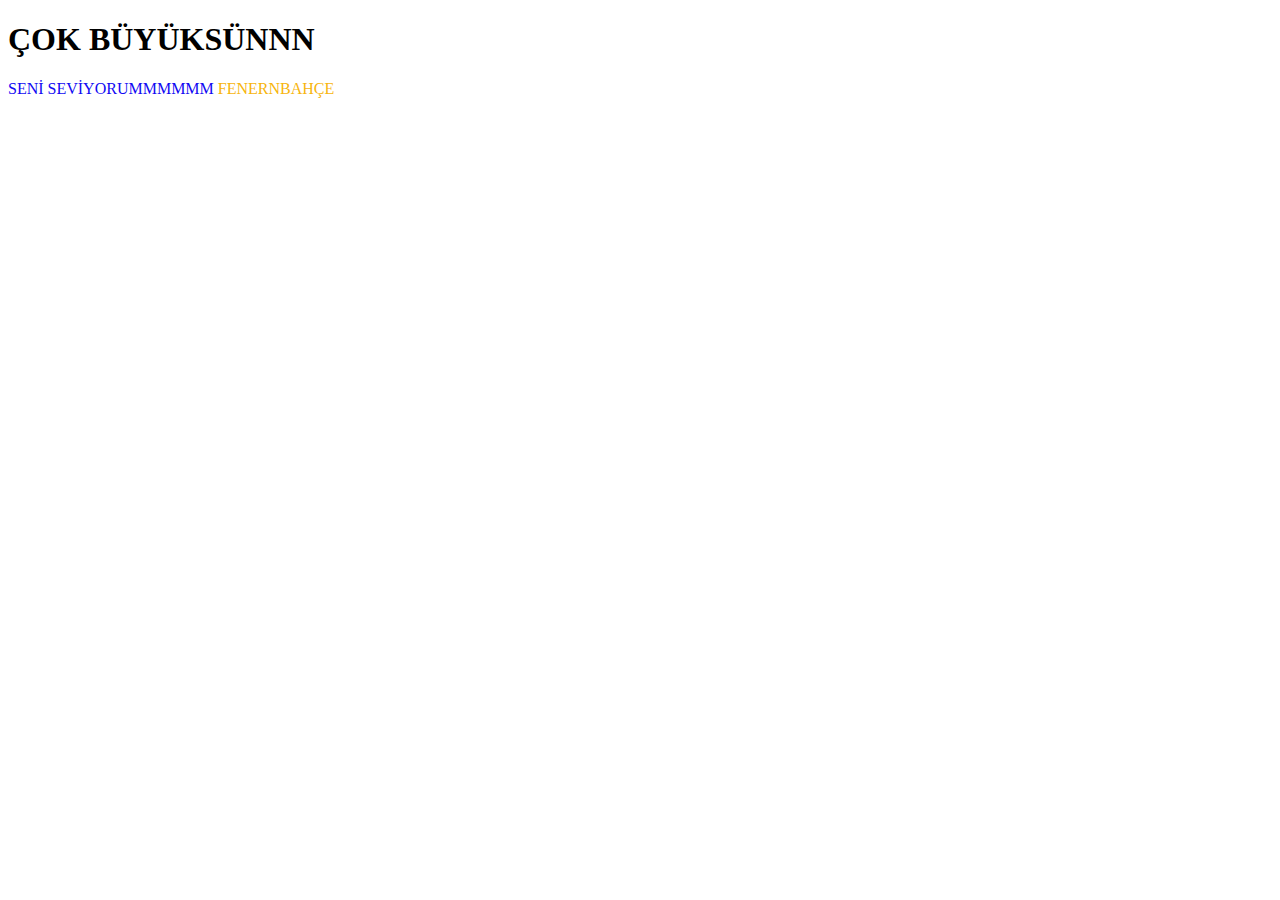
==== index.html @ a2b5d105 "Add files via upload" ====
<!DOCTYPE html>
<html>
    <head>
        <body>
            <h1> ÇOK BÜYÜKSÜNNN</h1>
            <P style="color: rgb(17, 9, 243);">SENİ SEVİYORUMMMMMM <span style="color: rgb(247, 181, 13);">FENERNBAHÇE</span> </span></P>
        </body>
    </head>
</html>
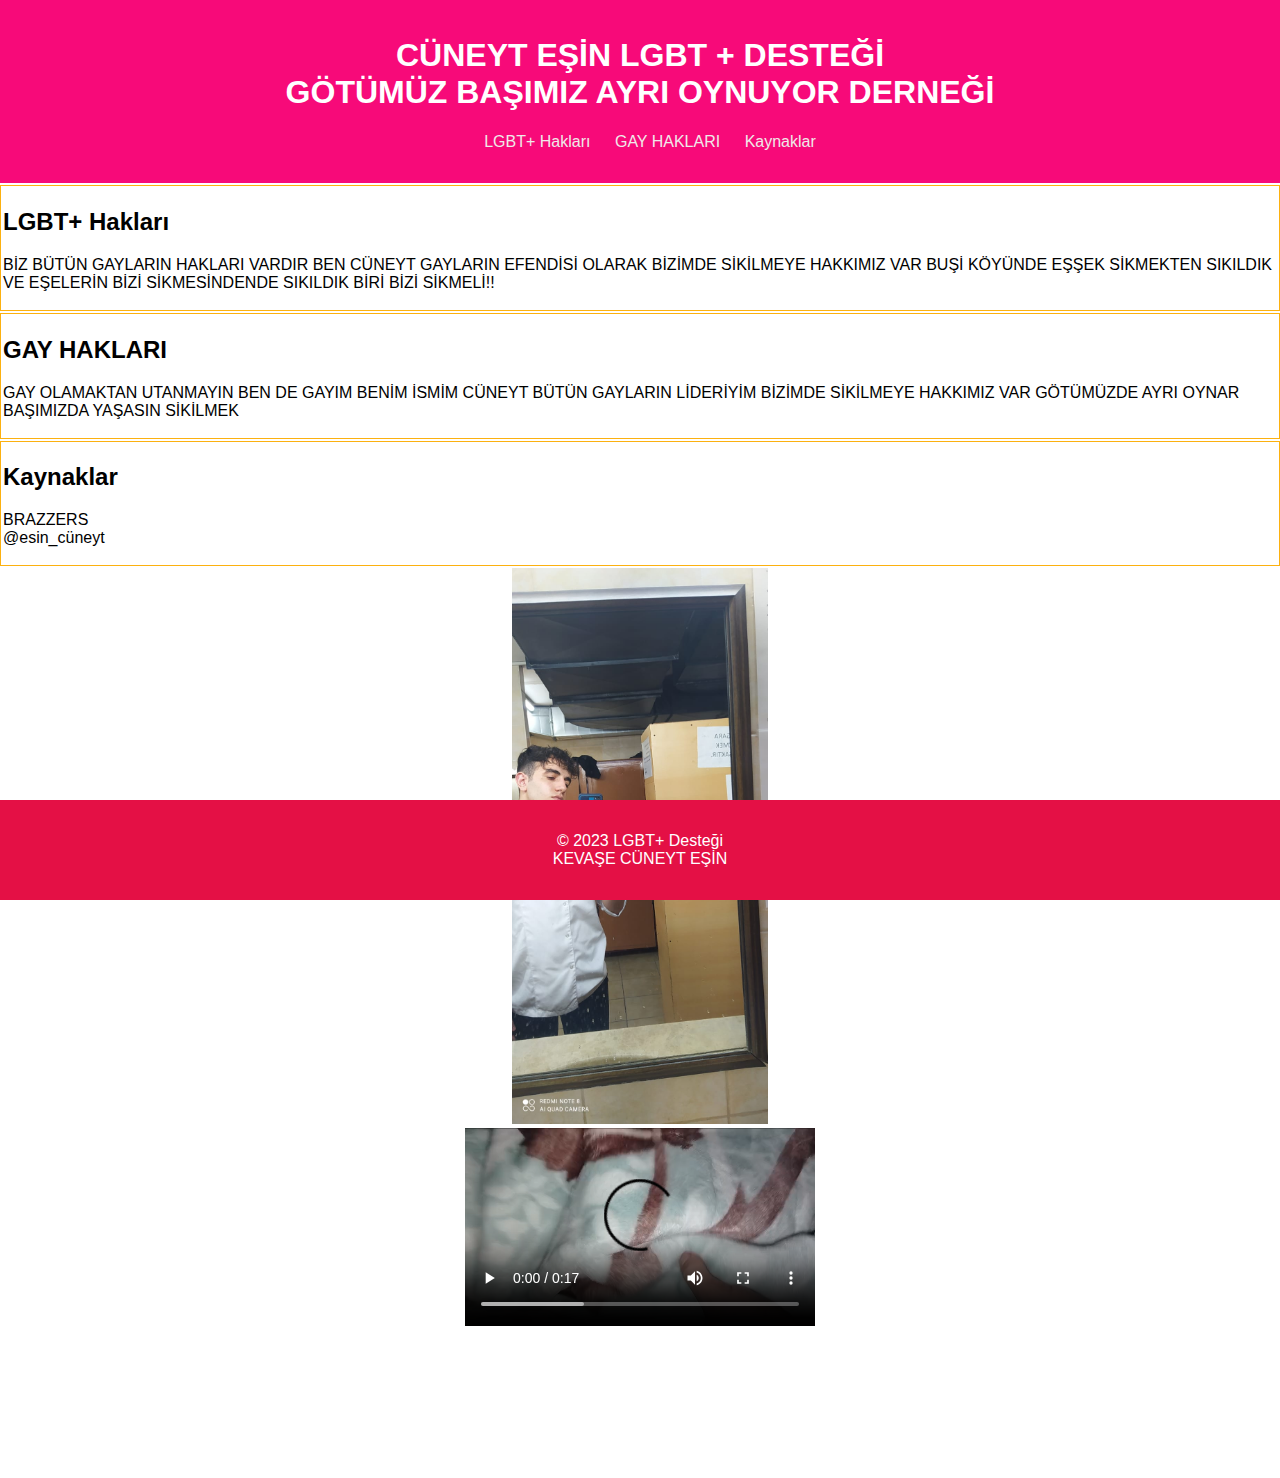
==== commit 0bdd7371: "Update index.html" ====
--- a/index.html
+++ b/index.html
@@ -1,9 +1,57 @@
 <!DOCTYPE html>
-<html>
-    <head>
-        <body>
-            <h1> ÇOK BÜYÜKSÜNNN</h1>
-            <P style="color: rgb(17, 9, 243);">SENİ SEVİYORUMMMMMM <span style="color: rgb(247, 181, 13);">FENERNBAHÇE</span> </span></P>
-        </body>
-    </head>
-</html>+<html lang="en">
+
+<head>
+    <meta charset="UTF-8">
+    <meta name="viewport" content="width=device-width, initial-scale=1.0">
+    <title> LGBT+ Desteği</title>
+    <link rel="stylesheet" href="./cineyt.css">
+</head>
+
+<body>
+    <header>
+        <h1>CÜNEYT EŞİN LGBT + DESTEĞİ</br>GÖTÜMÜZ BAŞIMIZ AYRI OYNUYOR DERNEĞİ</h1>
+        <nav>
+            <ul>
+                <li><a href="#haklar">LGBT+ Hakları</a></li>
+                <li><a href="#DESTEK">GAY HAKLARI</a></li>
+                <li><a href="#kaynaklar">Kaynaklar</a></li>
+            </ul>
+        </nav>
+    </header>
+
+    <section id="haklar">
+        <h2>LGBT+ Hakları</h2>
+        <P>BİZ BÜTÜN GAYLARIN HAKLARI VARDIR BEN CÜNEYT GAYLARIN EFENDİSİ OLARAK BİZİMDE SİKİLMEYE HAKKIMIZ VAR BUŞİ KÖYÜNDE EŞŞEK SİKMEKTEN SIKILDIK VE EŞELERİN BİZİ SİKMESİNDENDE SIKILDIK BİRİ BİZİ SİKMELİ!!</P>
+    </section>
+
+    <section id="GAY HAKLARI">
+
+    
+        <h2>GAY HAKLARI</h2>
+        <p>GAY OLAMAKTAN UTANMAYIN BEN DE GAYIM BENİM İSMİM CÜNEYT BÜTÜN GAYLARIN LİDERİYİM BİZİMDE SİKİLMEYE HAKKIMIZ VAR GÖTÜMÜZDE AYRI OYNAR BAŞIMIZDA YAŞASIN SİKİLMEK</p>
+    </section>
+
+    <section id="kaynaklar">
+        <h2>Kaynaklar</h2>
+        <p>BRAZZERS</br>@esin_cüneyt</p>
+    </section>
+    <div class="box">
+        
+        
+    <a href="https://www.instagram.com/esin_cuneyt/"><img class="resim"  src="./resimm/cin1.jpg"></a>
+    </div>
+    <div class="video">
+    <video  controls >
+        <source  src="./resimm/cino.mp4" type="video/mp4">
+        
+
+    </video>
+    </div>
+    
+</body>
+<footer>
+    <p>&copy; 2023 LGBT+ Desteği</BR>KEVAŞE CÜNEYT EŞİN</p>
+</footer>
+
+</html>
--- a/cineyt.css
+++ b/cineyt.css
@@ -0,0 +1,65 @@
+body {
+    font-family: Arial, sans-serif;
+    margin: 0;
+    padding: 0;
+}
+
+header {
+    background-color: #f70a79;
+    color: white;
+    padding: 1rem 0;
+    text-align: center;
+}
+
+nav ul {
+    list-style-type: none;
+}
+
+nav ul li {
+    display: inline;
+    margin-right: 20px;
+}
+
+nav ul li a {
+    text-decoration: none;
+    color: rgb(240, 233, 233);
+}
+
+section {
+    padding: 2px;
+    margin: 2px 0;
+    border: 1px solid #fcb110;
+}
+
+footer {
+    background-color: #e41045;
+    color: white;
+    text-align: center;
+    padding: 1rem 0;
+    position: fixed;
+    bottom: 0;
+    width: 100%;
+}
+
+.resim{
+    width: 20%;
+    height: 15%;
+} 
+.box {
+        display: flex;
+        flex-direction:column;
+        text-align:center;
+}
+
+.video{
+    width:350px;
+    height: 150px;
+    margin:0px auto;
+    display: flex;
+    flex-direction:column;
+    text-align:center;
+    margin-bottom: 200px;
+    }
+
+
+
